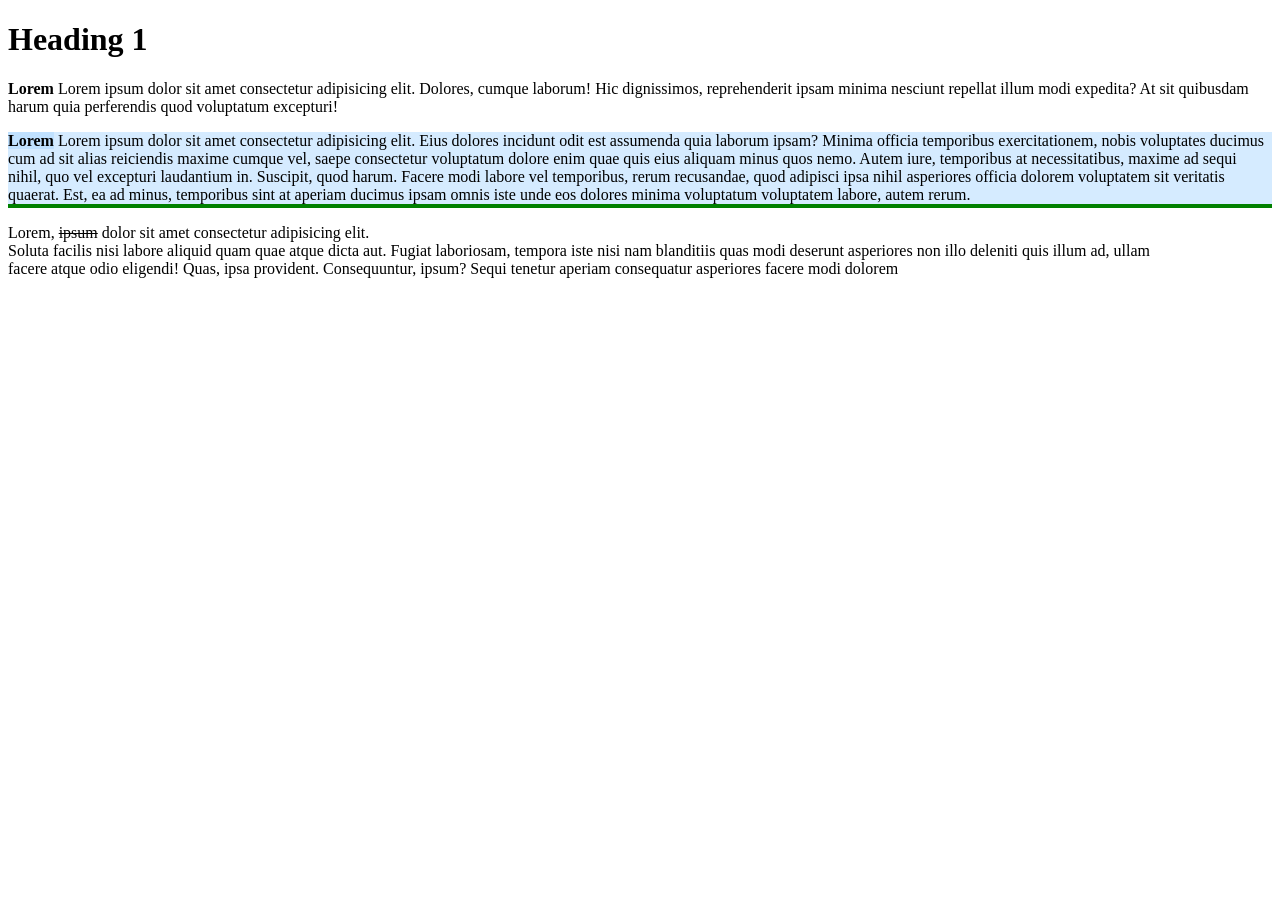
==== index.html @ cafa1547 "add" ====
<!doctype html>
<html lang="en">
  <head>
    <meta charset="UTF-8" />
    <meta name="viewport" content="width=device-width, initial-scale=1.0" />
    <title>Document</title>
    <link rel="stylesheet" href="style.css" />
  </head>
  <body>
    <h1>Heading 1</h1>
    <p>
      <b>Lorem</b>
      Lorem ipsum dolor sit amet consectetur adipisicing elit. Dolores, cumque
      laborum! Hic dignissimos, reprehenderit ipsam minima nesciunt repellat
      illum modi expedita? At sit quibusdam harum quia perferendis quod
      voluptatum excepturi!
    </p>
    <div>
      <p class="one">
        <b class="two">Lorem</b>
        Lorem ipsum dolor sit amet consectetur adipisicing elit. Eius dolores
        incidunt odit est assumenda quia laborum ipsam? Minima officia
        temporibus exercitationem, nobis voluptates ducimus cum ad sit alias
        reiciendis maxime cumque vel, saepe consectetur voluptatum dolore enim
        quae quis eius aliquam minus quos nemo. Autem iure, temporibus at
        necessitatibus, maxime ad sequi nihil, quo vel excepturi laudantium in.
        Suscipit, quod harum. Facere modi labore vel temporibus, rerum
        recusandae, quod adipisci ipsa nihil asperiores officia dolorem
        voluptatem sit veritatis quaerat. Est, ea ad minus, temporibus sint at
        aperiam ducimus ipsam omnis iste unde eos dolores minima voluptatum
        voluptatem labore, autem rerum.
      </p>
      <a>
        Lorem, <s>ipsum</s> dolor sit amet consectetur adipisicing elit. <br />
        Soluta facilis nisi labore aliquid quam quae atque dicta aut. Fugiat
        laboriosam, tempora iste nisi nam blanditiis quas modi deserunt
        asperiores non illo deleniti quis illum ad, ullam <br />
        facere atque odio eligendi! Quas, ipsa provident. Consequuntur, ipsum?
        Sequi tenetur aperiam consequatur asperiores facere modi dolorem
      </a>
    </div>
  </body>
</html>
---- style.css ----
.two {background-color: rgba(171, 215, 255, 0.5);}
.one {background-color: rgba(171, 215, 255, 0.5);}
div p {border-bottom: solid green 4px;}
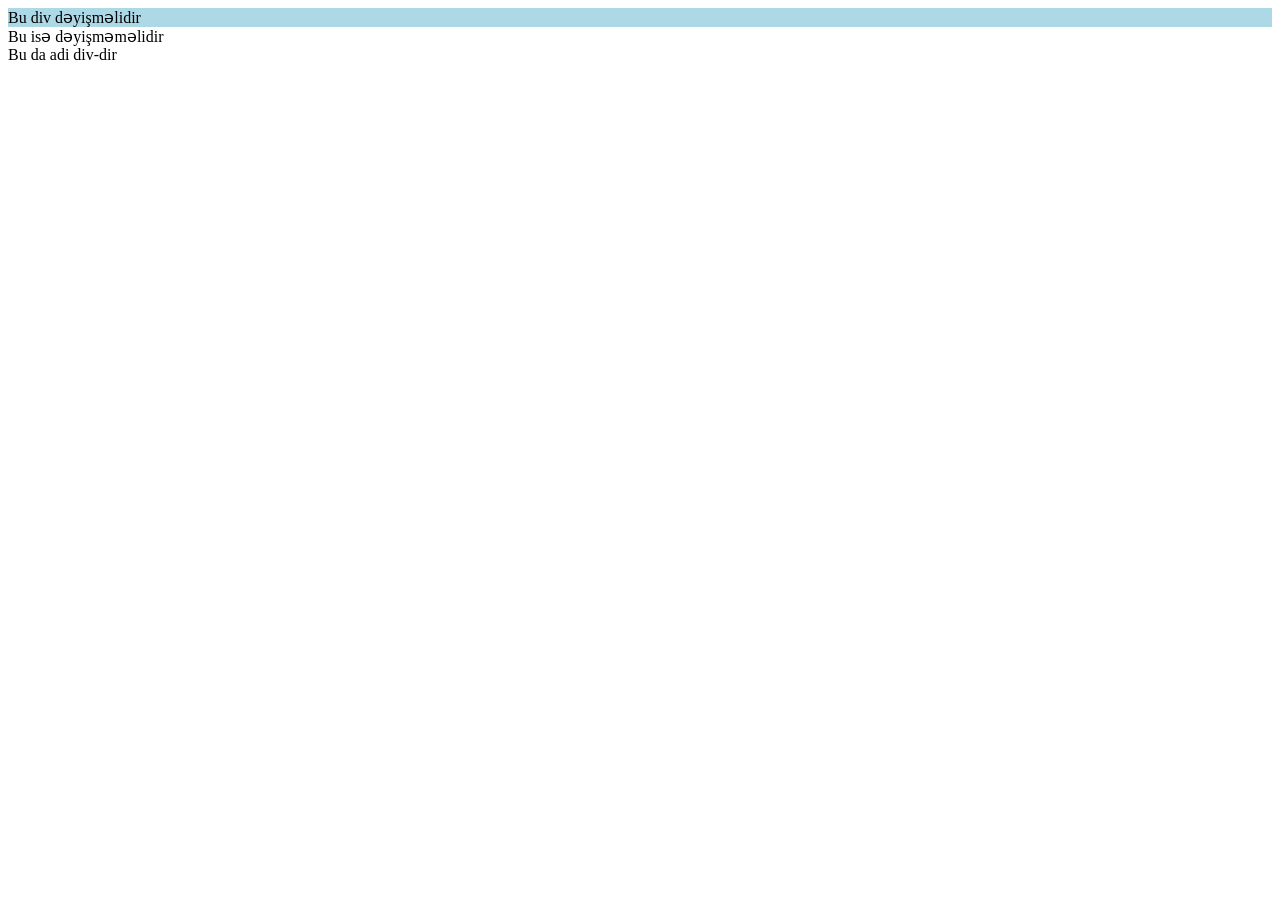
==== commit a97004f3: "Task1" ====
--- a/index.html
+++ b/index.html
@@ -4,40 +4,11 @@
     <meta charset="UTF-8" />
     <meta name="viewport" content="width=device-width, initial-scale=1.0" />
     <title>Document</title>
-    <link rel="stylesheet" href="style.css" />
+    <link rel="stylesheet" href="style.css">
   </head>
   <body>
-    <h1>Heading 1</h1>
-    <p>
-      <b>Lorem</b>
-      Lorem ipsum dolor sit amet consectetur adipisicing elit. Dolores, cumque
-      laborum! Hic dignissimos, reprehenderit ipsam minima nesciunt repellat
-      illum modi expedita? At sit quibusdam harum quia perferendis quod
-      voluptatum excepturi!
-    </p>
-    <div>
-      <p class="one">
-        <b class="two">Lorem</b>
-        Lorem ipsum dolor sit amet consectetur adipisicing elit. Eius dolores
-        incidunt odit est assumenda quia laborum ipsam? Minima officia
-        temporibus exercitationem, nobis voluptates ducimus cum ad sit alias
-        reiciendis maxime cumque vel, saepe consectetur voluptatum dolore enim
-        quae quis eius aliquam minus quos nemo. Autem iure, temporibus at
-        necessitatibus, maxime ad sequi nihil, quo vel excepturi laudantium in.
-        Suscipit, quod harum. Facere modi labore vel temporibus, rerum
-        recusandae, quod adipisci ipsa nihil asperiores officia dolorem
-        voluptatem sit veritatis quaerat. Est, ea ad minus, temporibus sint at
-        aperiam ducimus ipsam omnis iste unde eos dolores minima voluptatum
-        voluptatem labore, autem rerum.
-      </p>
-      <a>
-        Lorem, <s>ipsum</s> dolor sit amet consectetur adipisicing elit. <br />
-        Soluta facilis nisi labore aliquid quam quae atque dicta aut. Fugiat
-        laboriosam, tempora iste nisi nam blanditiis quas modi deserunt
-        asperiores non illo deleniti quis illum ad, ullam <br />
-        facere atque odio eligendi! Quas, ipsa provident. Consequuntur, ipsum?
-        Sequi tenetur aperiam consequatur asperiores facere modi dolorem
-      </a>
-    </div>
+    <div class="box">Bu div dəyişməlidir</div>
+    <div class="card">Bu isə dəyişməməlidir</div>
+    <div>Bu da adi div-dir</div>
   </body>
 </html>
--- a/style.css
+++ b/style.css
@@ -1,3 +1,3 @@
-.two {background-color: rgba(171, 215, 255, 0.5);}
-.one {background-color: rgba(171, 215, 255, 0.5);}
-div p {border-bottom: solid green 4px;}
+.box {
+    background-color: lightblue;
+}
